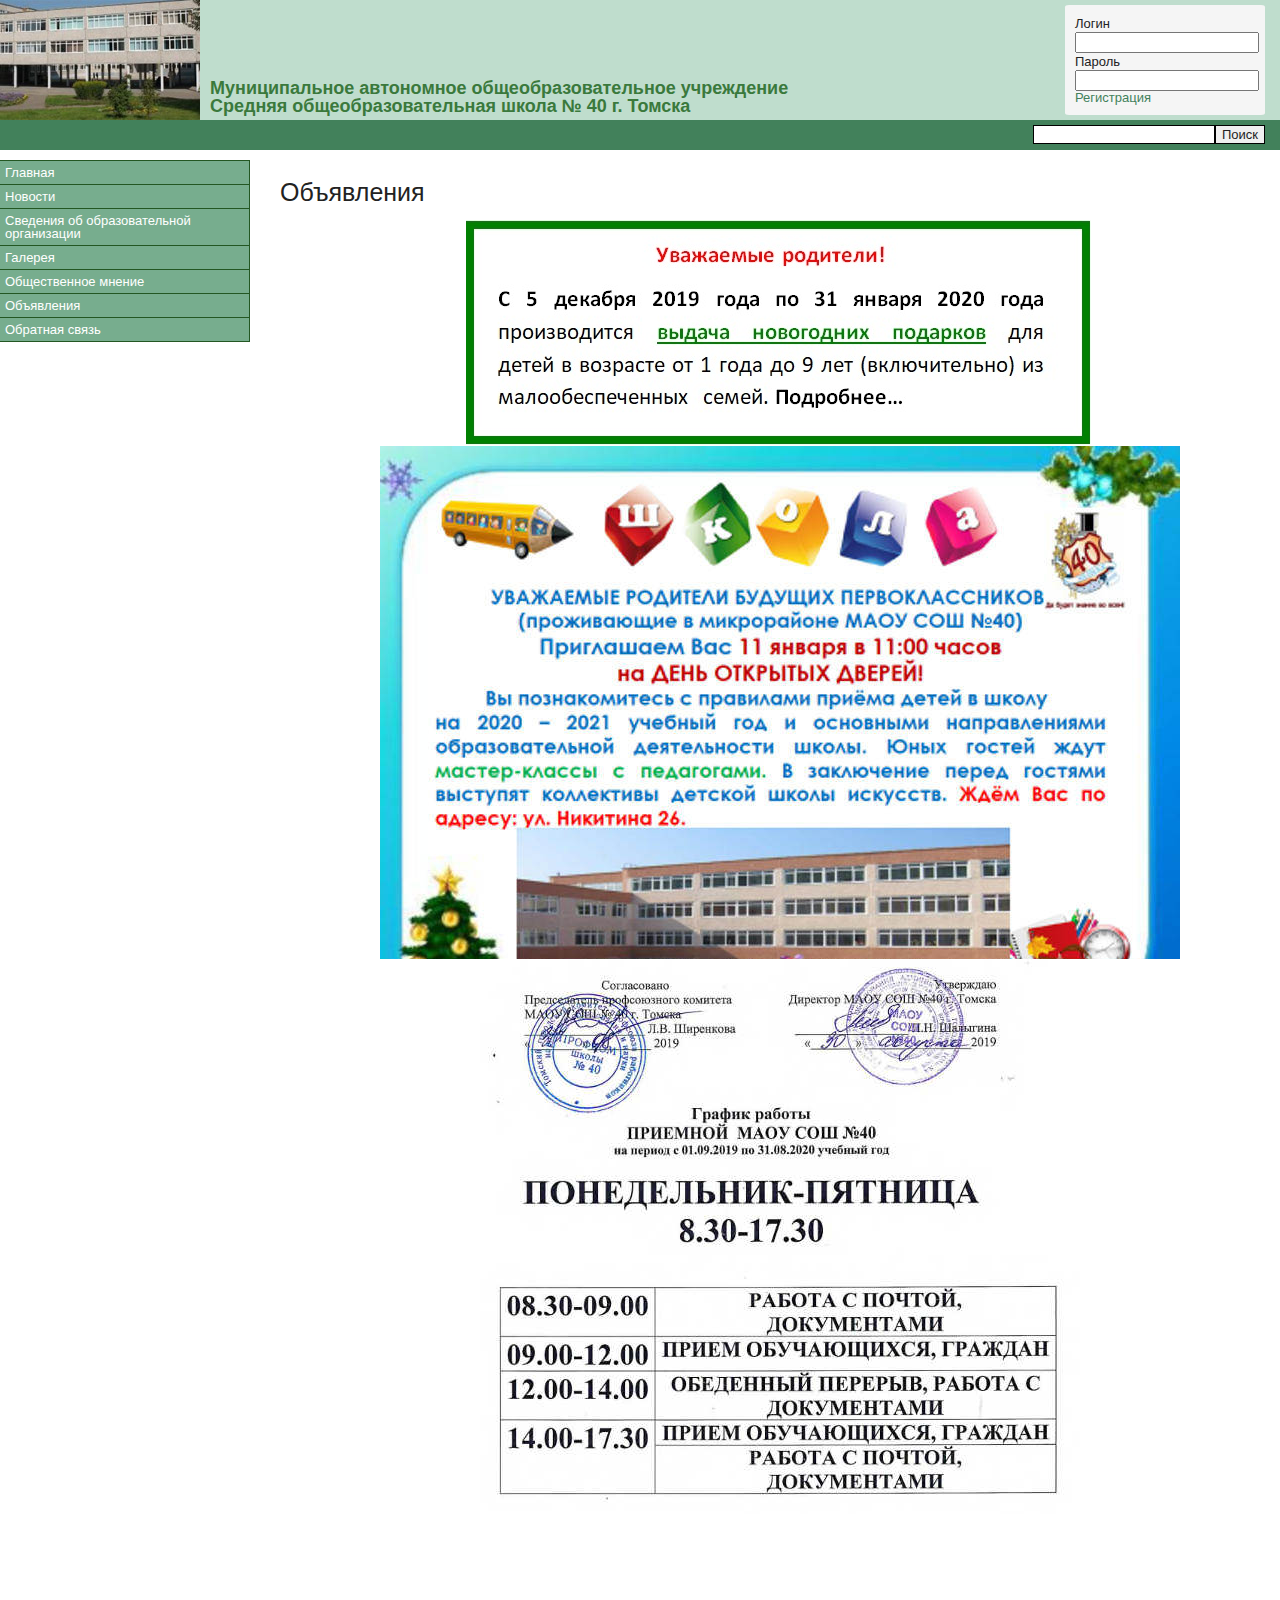
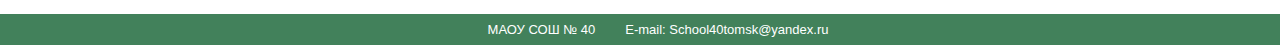
==== html/advertisement.html @ 1debc706 "Project for University" ====
<!DOCTYPE html>
<html lang="en">

<head>
    <meta charset="UTF-8">
    <meta name="viewport" content="width=device-width, initial-scale=1.0">
    <meta http-equiv="X-UA-Compatible" content="ie=edge">
    <link href="../css/index.css" rel="stylesheet">
    <link href="../css/reset.css" rel="stylesheet">
    <title>МАОУ СОШ № 40 | Новости</title>
</head>

<body>
    <header class="head">
        <div class="header-title">
            <div class="header-logo">
                <img src="../images/header-logo.jpg" alt="header logo">
                <p>Муниципальное автономное общеобразовательное учреждение<br>
                    Средняя общеобразовательная школа № 40 г. Томска</p>
            </div>
            <div class="authentication">
                <p>Логин</p>
                <input type="search" name="login">
                <p>Пароль</p>
                <input type="search" name="password">
                <a href="#">Регистрация</a>
            </div>
        </div>
        <div class="search-block">
            <button>Поиск</button>
            <input type="search">
        </div>
    </header>

    <main class="main">
        <div class="navigation">
            <ul>
                <li><a href="../index.html">Главная</a></li>
                <li><a href="news.html">Новости</a></li>
                <li><a href="official.html">Сведения об образовательной организации</a></li>
                <li><a href="galery.html">Галерея</a></li>
                <li><a href="reviews.html">Общественное мнение</a></li>
                <li><a href="advertisement.html">Объявления</a></li>
                <li><a href="feedback.html">Обратная связь</a></li>
            </ul>
        </div>
        <div class="content">
            <h1>Объявления</h1>
            <div class="ad-images">
                <a href="http://school-40.tomsk.ru/files/img/file/zadanij/podarki_nov_god.pdf"><img
                        src="../images/images-links/ad-1.jpg" alt=""></a>
                <a href="#"><img src="../images/images-links/ad-2.jpg" alt=""></a>
                <a href="#"><img src="../images/images-links/ad-3.jpg" alt=""></a>
            </div>
        </div>
    </main>
    <footer class="footer">
        <p>МАОУ СОШ № 40</p>
        <p>E-mail: <a href="#">School40tomsk@yandex.ru</a></p>
    </footer>
</body>

</html>
---- css/index.css ----
.head {
  height: auto;
  width: 100%; }
  .head .header-title {
    background-color: #bfddcd;
    display: flex;
    align-items: center;
    justify-content: space-between; }
    .head .header-title .header-logo {
      display: flex;
      align-items: flex-end; }
      .head .header-title .header-logo p {
        margin-left: 10px;
        margin-bottom: 5px;
        color: #3a793c;
        font-size: 18px;
        font-weight: 700; }
    .head .header-title .authentication {
      height: 90px;
      width: 180px;
      background-color: whitesmoke;
      padding: 10px;
      margin-right: 15px;
      border-radius: 2%; }
      .head .header-title .authentication p {
        margin: 2px auto; }
      .head .header-title .authentication a {
        text-decoration: none;
        color: #42815b; }
        .head .header-title .authentication a:hover {
          text-decoration: underline; }
  .head .search-block {
    height: 30px;
    background: #42815b; }
    .head .search-block button {
      margin-top: 5px;
      margin-right: 15px;
      float: right;
      border: 1px solid black; }
    .head .search-block input {
      margin-top: 5px;
      float: right;
      border: 1px solid black; }

.main {
  width: 100%;
  display: flex;
  height: 100%;
  margin-top: 10px;
  padding-bottom: 100px; }
  .main .navigation {
    height: 100%;
    width: 22%;
    padding-bottom: 200px; }
    .main .navigation ul {
      width: 100%; }
    .main .navigation li {
      background-color: #77AD8E;
      border: 1px solid #235723;
      border-left: none;
      border-bottom: none;
      padding: 5px; }
      .main .navigation li:last-child {
        border-bottom: 1px solid #235723; }
      .main .navigation li a {
        text-decoration: none;
        color: #fff; }
    .main .navigation .links {
      margin-top: 50px;
      display: flex;
      flex-direction: column;
      align-items: center; }
      .main .navigation .links img {
        margin: 2px; }
  .main .content {
    padding-left: 30px;
    width: 88%; }
    .main .content .ad-images {
      width: 100%;
      display: flex;
      flex-direction: column;
      align-items: center; }
    .main .content h1 {
      margin-top: 20px;
      margin-bottom: 15px;
      font-weight: 500;
      font-size: 25px; }
    .main .content a {
      color: #42815b;
      text-decoration: none; }
      .main .content a:hover {
        text-decoration: underline; }
    .main .content .feedback {
      width: 80%; }
    .main .content .feedback-img {
      margin-top: 50px;
      border: 1px solid black; }
    .main .content table td {
      display: flex;
      flex-direction: column; }
      .main .content table td p {
        font-size: 12px;
        margin-bottom: 2px; }

.footer {
  width: 100%;
  height: 25px;
  padding: 3px;
  background: #42815b;
  display: flex;
  justify-content: center;
  align-items: center; }
  .footer p {
    color: white;
    margin-left: 30px; }
  .footer a {
    color: white;
    text-decoration: none; }
    .footer a:hover {
      color: #23d623;
      text-decoration: underline; }

/*# sourceMappingURL=index.css.map */
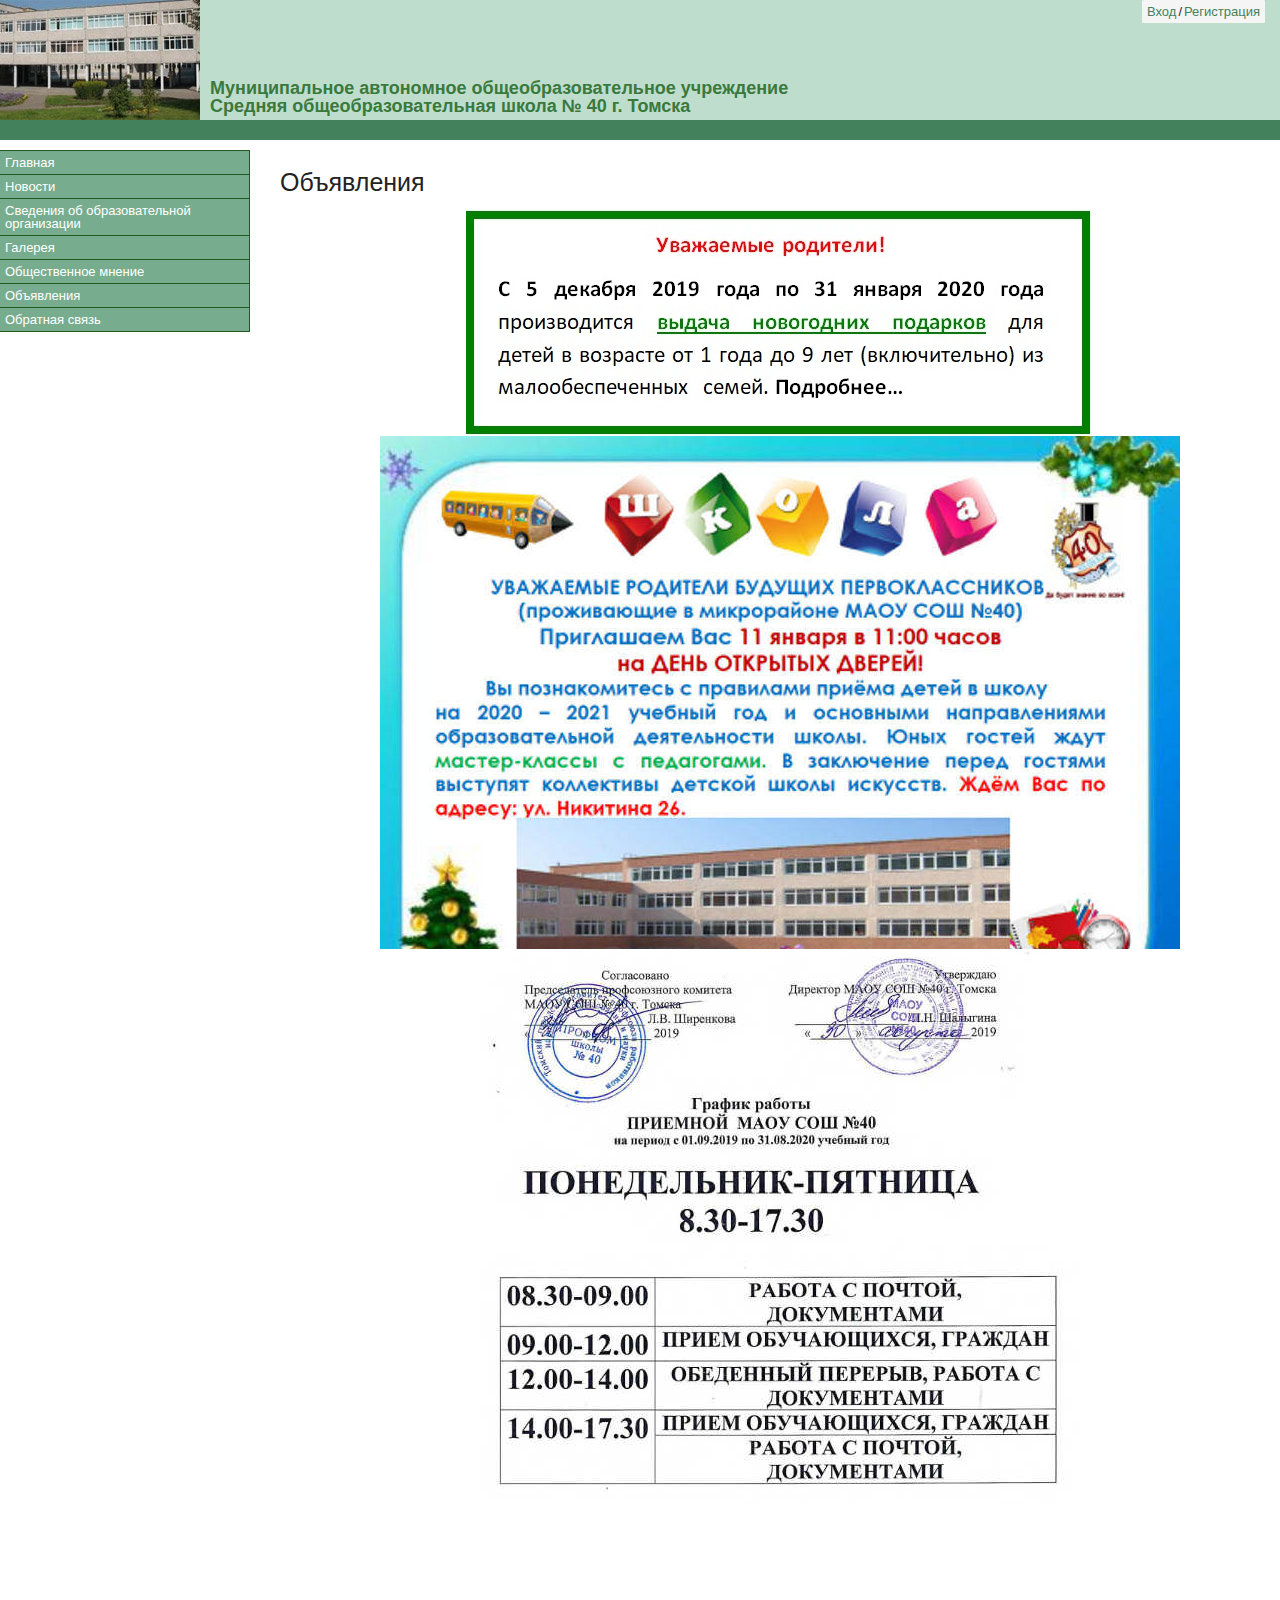
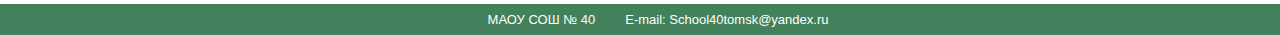
==== commit f72ae31f: "added login and registration" ====
--- a/html/advertisement.html
+++ b/html/advertisement.html
@@ -19,16 +19,12 @@
                     Средняя общеобразовательная школа № 40 г. Томска</p>
             </div>
             <div class="authentication">
-                <p>Логин</p>
-                <input type="search" name="login">
-                <p>Пароль</p>
-                <input type="search" name="password">
-                <a href="#">Регистрация</a>
+                <div class="user-button">
+                    <a href="login.html">Вход</a>
+                    <span>/</span>
+                    <a href="registration.html">Регистрация</a>
+                </div>
             </div>
-        </div>
-        <div class="search-block">
-            <button>Поиск</button>
-            <input type="search">
         </div>
     </header>
 
--- a/css/index.css
+++ b/css/index.css
@@ -1,10 +1,12 @@
 .head {
   height: auto;
-  width: 100%; }
+  width: 100%;
+  padding-bottom: 20px;
+  background-color: #42815b; }
   .head .header-title {
     background-color: #bfddcd;
     display: flex;
-    align-items: center;
+    align-items: flex-start;
     justify-content: space-between; }
     .head .header-title .header-logo {
       display: flex;
@@ -16,22 +18,24 @@
         font-size: 18px;
         font-weight: 700; }
     .head .header-title .authentication {
-      height: 90px;
-      width: 180px;
+      height: auto;
+      width: auto;
       background-color: whitesmoke;
-      padding: 10px;
+      padding: 5px;
       margin-right: 15px;
       border-radius: 2%; }
-      .head .header-title .authentication p {
-        margin: 2px auto; }
+      .head .header-title .authentication .user-button {
+        display: flex;
+        justify-content: center; }
+        .head .header-title .authentication .user-button span {
+          margin: 0 2px; }
       .head .header-title .authentication a {
         text-decoration: none;
         color: #42815b; }
         .head .header-title .authentication a:hover {
           text-decoration: underline; }
   .head .search-block {
-    height: 30px;
-    background: #42815b; }
+    height: 30px; }
     .head .search-block button {
       margin-top: 5px;
       margin-right: 15px;
@@ -75,6 +79,29 @@
   .main .content {
     padding-left: 30px;
     width: 88%; }
+    .main .content .authentication-block {
+      display: flex;
+      justify-content: center;
+      align-items: flex-start; }
+      .main .content .authentication-block .auth-window {
+        display: flex;
+        flex-direction: column;
+        padding: 5px 15px;
+        align-items: center;
+        border-radius: 2%;
+        background-color: #b2e2f5; }
+        .main .content .authentication-block .auth-window .auth-title {
+          margin-bottom: 10px;
+          font-size: 14px; }
+        .main .content .authentication-block .auth-window p {
+          margin: 5px auto; }
+        .main .content .authentication-block .auth-window button {
+          margin: 10px 0 5px 0;
+          padding: 3px 5px;
+          border: none;
+          background-color: whitesmoke; }
+          .main .content .authentication-block .auth-window button:hover {
+            background-color: #b9b9b9; }
     .main .content .ad-images {
       width: 100%;
       display: flex;
